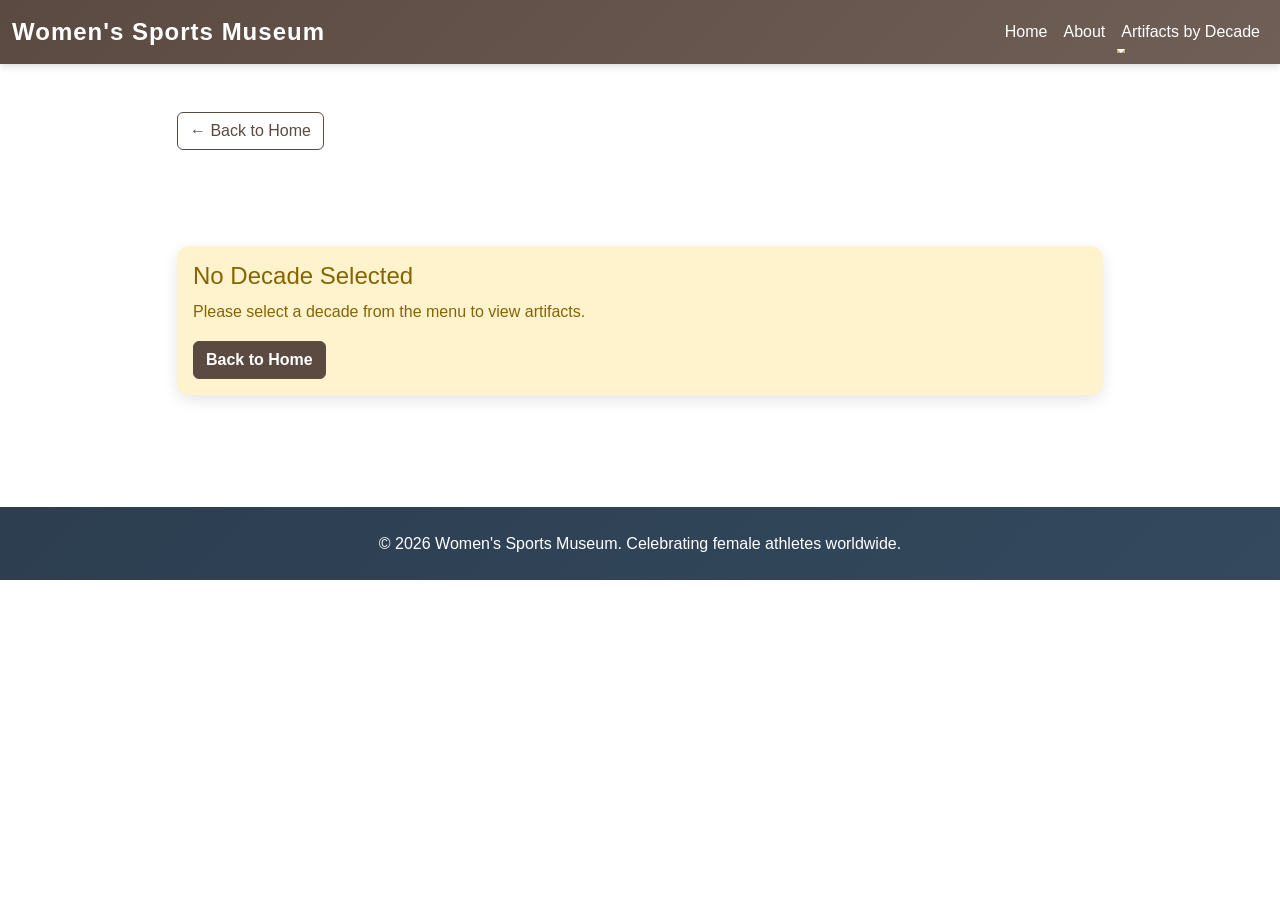
==== decade.html @ 3bc75951 "COMMIET" ====
<!DOCTYPE html>
<html lang="en">
<head>
    <meta charset="UTF-8">
    <meta name="viewport" content="width=device-width, initial-scale=1.0">
    <link rel="stylesheet" href="https://cdn.jsdelivr.net/npm/bootstrap@5.3.3/dist/css/bootstrap.min.css" integrity="sha384-QWTKZyjpPEjISv5WaRU9OFeRpok6YctnYmDr5pNlyT2bRjXh0JMhjY6hW+ALEwIH" crossorigin="anonymous">
    <script src="https://cdn.jsdelivr.net/npm/bootstrap@5.3.3/dist/js/bootstrap.bundle.min.js" crossorigin="anonymous"></script>
    <title>Women's Sports Museum - Artifacts</title>
    
    <link rel="stylesheet" href="css/all.css">
    <script src="js/scroll-animations.js" defer></script>
    <script src="js/advanced-scroll.js" defer></script>
</head>
<body>
    <!-- Navigation -->
    <nav class="navbar navbar-expand-lg" style="background: linear-gradient(135deg, #5a4a42 0%, #6f5f57 100%); box-shadow: 0 2px 8px rgba(0,0,0,0.15);">
        <div class="container-fluid">
            <a class="navbar-brand fw-bold" href="home.html" style="font-size: 1.5rem; letter-spacing: 1px; color: white;">Women's Sports Museum</a>
            <button class="navbar-toggler" type="button" data-bs-toggle="collapse" data-bs-target="#navbarSupportedContent"
                aria-controls="navbarSupportedContent" aria-expanded="false" aria-label="Toggle navigation">
                <span class="navbar-toggler-icon"></span>
            </button>
            <div class="collapse navbar-collapse" id="navbarSupportedContent">
                <ul class="navbar-nav ms-auto mb-2 mb-lg-0">
                    <li class="nav-item">
                        <a class="nav-link" href="home.html" style="color: white;">Home</a>
                    </li>
                    <li class="nav-item">
                        <a class="nav-link" href="#about" style="color: white;">About</a>
                    </li>
                    <li class="nav-item dropdown">
                        <a class="nav-link dropdown-toggle" href="#" role="button" data-bs-toggle="dropdown"
                            aria-expanded="false" style="color: white;">
                            Artifacts by Decade
                        </a>
                        <ul class="dropdown-menu dropdown-menu-dark">
                            <li><a class="dropdown-item" href="decade.html?decade=40s">1940s</a></li>
                            <li><a class="dropdown-item" href="decade.html?decade=50s">1950s</a></li>
                            <li><a class="dropdown-item" href="decade.html?decade=60s">1960s</a></li>
                            <li><a class="dropdown-item" href="decade.html?decade=70s">1970s+</a></li>
                        </ul>
                    </li>
                </ul>
            </div>
        </div>
    </nav>
    
    <div class="container py-5">
        <div class="row mb-5">
            <div class="col-lg-10 mx-auto">
                <a href="home.html" class="btn btn-outline-secondary mb-4">← Back to Home</a>
                <h1 id="decade-title" class="mb-4" style="color: #5a4a42;"></h1>
            </div>
        </div>
        
        <div class="row" id="artifacts-container">
            <div class="text-center col-12">
                <div class="spinner-border text-muted" role="status">
                    <span class="visually-hidden">Loading...</span>
                </div>
                <p class="mt-3">Loading artifacts...</p>
            </div>
        </div>
    </div>

    <!-- Footer -->
    <footer class="bg-dark text-white py-4 mt-5">
        <div class="container text-center">
            <p class="mb-0">&copy; 2026 Women's Sports Museum. Celebrating female athletes worldwide.</p>
        </div>
    </footer>

    <script src="js/decade-loader.js"></script>
</body>
</html>
---- css/all.css ----
/* Variables */
:root {
    --primary-color: #5a4a42;
    --secondary-color: #6f5f57;
    --accent-color: #c9a76b;
    --light-bg: #f8f7f5;
    --text-dark: #3a3430;
}

/* General Styling */
* {
    margin: 0;
    padding: 0;
    box-sizing: border-box;
}

body {
    font-family: 'Segoe UI', Tahoma, Geneva, Verdana, sans-serif;
    color: var(--text-dark);
    line-height: 1.6;
}

/* Navbar Styling */
.navbar {
    transition: all 0.3s ease;
    position: relative;
    z-index: 1000;
}

.navbar.scrolled {
    box-shadow: 0 4px 12px rgba(0, 0, 0, 0.25) !important;
    padding: 0.5rem 0 !important;
    background: linear-gradient(135deg, rgba(90, 74, 66, 0.98) 0%, rgba(111, 95, 87, 0.98) 100%) !important;
}

.navbar-dark {
    box-shadow: 0 2px 10px rgba(0, 0, 0, 0.1);
}

.navbar-brand {
    letter-spacing: 1px;
    transition: all 0.3s ease;
    color: white !important;
}

.navbar-brand:hover {
    transform: scale(1.05);
    color: var(--accent-color) !important;
}

.nav-link {
    transition: all 0.3s ease;
    position: relative;
    padding-bottom: 0.5rem !important;
    color: white !important;
}

.nav-link::after {
    content: '';
    position: absolute;
    width: 0;
    height: 2px;
    bottom: 0;
    left: 0;
    background-color: var(--accent-color);
    transition: width 0.3s ease;
}

.nav-link:hover::after {
    width: 100%;
}

.nav-link:hover {
    color: var(--accent-color) !important;
    transform: translateY(-2px);
}

/* Hero Section */
.hero-section {
    min-height: 500px;
    display: flex;
    align-items: center;
    position: relative;
    overflow: hidden;
}

.hero-section::before {
    content: '';
    position: absolute;
    top: 0;
    left: 0;
    right: 0;
    bottom: 0;
    background: url('data:image/svg+xml,<svg xmlns="http://www.w3.org/2000/svg" viewBox="0 0 1200 600"><defs><pattern id="dots" x="0" y="0" width="50" height="50" patternUnits="userSpaceOnUse"><circle cx="25" cy="25" r="2" fill="rgba(255,255,255,0.1)"/></pattern></defs><rect width="1200" height="600" fill="none"/><rect width="1200" height="600" fill="url(%23dots)"/></svg>');
    opacity: 0.5;
}

.hero-section .container {
    position: relative;
    z-index: 1;
}

.hero-section h1 {
    animation: slideInLeft 0.8s ease-out;
}

.hero-section p {
    animation: slideInRight 0.8s ease-out;
}

@keyframes slideInLeft {
    from {
        opacity: 0;
        transform: translateX(-50px);
    }
    to {
        opacity: 1;
        transform: translateX(0);
    }
}

@keyframes slideInRight {
    from {
        opacity: 0;
        transform: translateX(50px);
    }
    to {
        opacity: 1;
        transform: translateX(0);
    }
}

/* Card Styling */
.card {
    border: none;
    transition: all 0.3s ease;
    border-radius: 12px;
}

.card-hover:hover {
    transform: translateY(-10px);
    box-shadow: 0 15px 30px rgba(139, 58, 98, 0.2) !important;
}

.card-hover {
    border-top: 4px solid var(--secondary-color);
}

.card-body {
    padding: 2rem 1rem;
}

.card-title {
    color: var(--primary-color);
    font-weight: 700;
    font-size: 1.5rem;
    margin-bottom: 0.5rem;
}

.card-text {
    font-size: 0.95rem;
}

/* Buttons */
.btn-light {
    background-color: white;
    color: var(--primary-color);
    font-weight: 600;
    transition: all 0.3s ease;
    border: 2px solid white;
}

.btn-light:hover {
    background-color: var(--accent-color);
    color: var(--primary-color);
    transform: scale(1.05);
}

.btn-primary {
    background-color: var(--primary-color);
    border-color: var(--primary-color);
    font-weight: 600;
}

.btn-primary:hover {
    background-color: var(--secondary-color);
    border-color: var(--secondary-color);
    transform: scale(1.05);
}

.btn-outline-secondary {
    color: var(--primary-color);
    border-color: var(--primary-color);
    transition: all 0.3s ease;
}

.btn-outline-secondary:hover {
    background-color: var(--primary-color);
    border-color: var(--primary-color);
}

/* Section Spacing */
section {
    padding-top: 2.5rem;
    padding-bottom: 2.5rem;
}

section h2 {
    font-weight: 700;
    margin-bottom: 3rem;
    position: relative;
    padding-bottom: 1rem;
}

section h2::after {
    content: '';
    position: absolute;
    bottom: 0;
    left: 50%;
    transform: translateX(-50%);
    width: 80px;
    height: 4px;
    background: linear-gradient(90deg, var(--primary-color), var(--secondary-color));
    border-radius: 2px;
}

/* Artifact Content */
.artifact-content {
    background: white;
    padding: 2rem;
    border-radius: 12px;
    box-shadow: 0 5px 15px rgba(0, 0, 0, 0.08);
}

.artifact-content h1 {
    color: var(--primary-color);
    margin-bottom: 1.5rem;
    border-bottom: 3px solid var(--secondary-color);
    padding-bottom: 1rem;
}

.artifact-content h2 {
    color: var(--secondary-color);
    margin-top: 2rem;
    margin-bottom: 1rem;
    font-size: 1.5rem;
}

.artifact-content h3 {
    color: var(--primary-color);
    margin-top: 1.5rem;
    margin-bottom: 0.8rem;
    font-size: 1.2rem;
}

.artifact-content p {
    margin-bottom: 1rem;
    line-height: 1.8;
    font-size: 1.05rem;
}

.artifact-content ul, .artifact-content ol {
    margin: 1rem 0 1rem 2rem;
}

.artifact-content li {
    margin-bottom: 0.5rem;
    line-height: 1.8;
}

.artifact-content img {
    max-width: 100%;
    height: auto;
    border-radius: 8px;
    margin: 1.5rem 0;
}

.artifact-content strong {
    color: var(--secondary-color);
    font-weight: 600;
}

/* Footer */
footer {
    background: linear-gradient(135deg, #2c3e50 0%, #34495e 100%);
    margin-top: 5rem;
}

footer p {
    margin-bottom: 0;
}

/* Loading Spinner */
.spinner-border {
    color: var(--secondary-color);
}

/* Links */
a {
    transition: all 0.3s ease;
}

a:hover {
    text-decoration: none;
}

/* Alert Styling */
.alert {
    border-radius: 12px;
    border: none;
    box-shadow: 0 5px 15px rgba(0, 0, 0, 0.1);
}

.alert-warning {
    background-color: #fff3cd;
    color: #856404;
}

.alert-danger {
    background-color: #f8d7da;
    color: #721c24;
}

/* Scroll Animations */
.fade-in {
    opacity: 0;
    transform: translateY(30px);
    animation: fadeInUp 0.6s ease-out forwards;
}

.fade-in:nth-child(1) { animation-delay: 0.1s; }
.fade-in:nth-child(2) { animation-delay: 0.2s; }
.fade-in:nth-child(3) { animation-delay: 0.3s; }
.fade-in:nth-child(4) { animation-delay: 0.4s; }

/* Scroll-triggered animations */
/* Directional Scroll Animations */
.scroll-reveal {
    opacity: 0;
    transform: translateY(40px);
    transition: all 0.7s ease-out;
}

.scroll-reveal.visible {
    opacity: 1;
    transform: translateY(0);
}

/* Slide in from left */
.slide-in-left {
    opacity: 0;
    transform: translateX(-100px);
    transition: all 0.8s cubic-bezier(0.34, 1.56, 0.64, 1);
}

.slide-in-left.visible {
    opacity: 1;
    transform: translateX(0);
}

/* Slide in from right */
.slide-in-right {
    opacity: 0;
    transform: translateX(100px);
    transition: all 0.8s cubic-bezier(0.34, 1.56, 0.64, 1);
}

.slide-in-right.visible {
    opacity: 1;
    transform: translateX(0);
}

/* Alternate sections */
section:nth-child(even) h2 {
    animation-delay: 0.1s;
}

section:nth-child(odd) h2 {
    animation-delay: 0.05s;
}

.scroll-scale {
    opacity: 0;
    transform: scale(0.9);
    transition: all 0.8s cubic-bezier(0.34, 1.56, 0.64, 1);
}

.scroll-scale.visible {
    opacity: 1;
    transform: scale(1);
}

.scroll-slide-left {
    opacity: 0;
    transform: translateX(-50px);
    transition: all 0.7s ease-out;
}

.scroll-slide-left.visible {
    opacity: 1;
    transform: translateX(0);
}

.scroll-slide-right {
    opacity: 0;
    transform: translateX(50px);
    transition: all 0.7s ease-out;
}

.scroll-slide-right.visible {
    opacity: 1;
    transform: translateX(0);
}

@keyframes fadeInUp {
    from {
        opacity: 0;
        transform: translateY(30px);
    }
    to {
        opacity: 1;
        transform: translateY(0);
    }
}

/* Parallax effect for hero */
.hero-parallax {
    background-attachment: fixed;
    background-position: center;
    background-repeat: no-repeat;
    background-size: cover;
}

@media (max-width: 768px) {
    .hero-parallax {
        background-attachment: scroll;
    }
}

/* Button Animations */
.btn {
    position: relative;
    overflow: hidden;
    transition: all 0.3s ease;
}

.btn::before {
    content: '';
    position: absolute;
    top: 50%;
    left: 50%;
    width: 0;
    height: 0;
    border-radius: 50%;
    background: rgba(255, 255, 255, 0.3);
    transform: translate(-50%, -50%);
    transition: width 0.6s, height 0.6s;
}

.btn:hover::before {
    width: 300px;
    height: 300px;
}

/* Card Animations Enhanced */
.card-hover {
    animation: cardSlideIn 0.5s ease-out;
}

@keyframes cardSlideIn {
    from {
        opacity: 0;
        transform: scale(0.95) translateY(20px);
    }
    to {
        opacity: 1;
        transform: scale(1) translateY(0);
    }
}

/* Section Title Animation */
section h2 {
    animation: titleFadeIn 0.7s ease-out;
}

@keyframes titleFadeIn {
    from {
        opacity: 0;
        transform: translateY(-20px);
    }
    to {
        opacity: 1;
        transform: translateY(0);
    }
}

/* Responsive */
@media (max-width: 768px) {
    .hero-section h1 {
        font-size: 2rem;
    }
    
    section h2::after {
        width: 60px;
    }
    
    .artifact-content {
        padding: 1.5rem;
    }
}

/* Scrollbar Styling */
::-webkit-scrollbar {
    width: 10px;
}

::-webkit-scrollbar-track {
    background: var(--light-bg);
}

::-webkit-scrollbar-thumb {
    background: var(--primary-color);
    border-radius: 5px;
}

::-webkit-scrollbar-thumb:hover {
    background: var(--secondary-color);
}
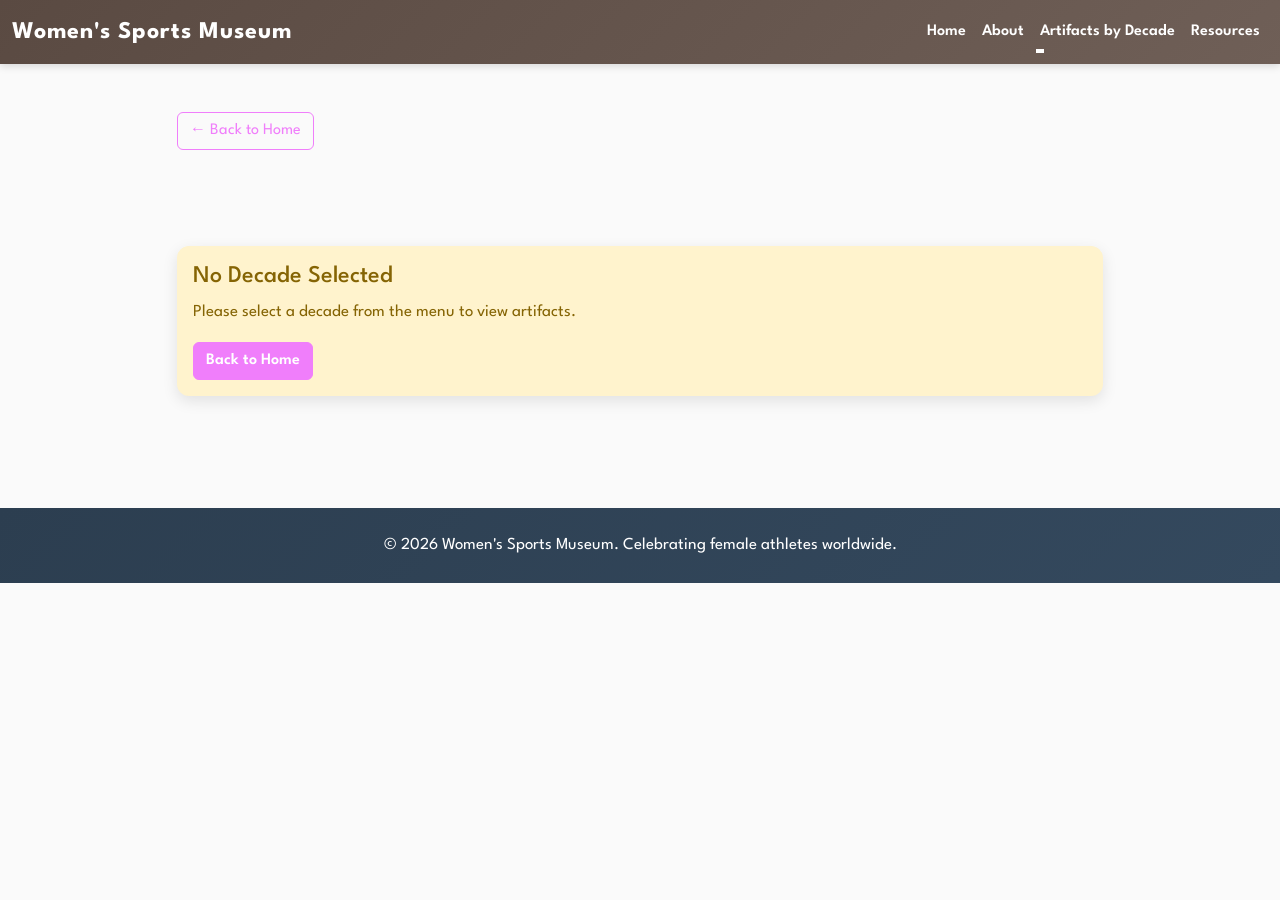
==== commit 5b2e0f0d: "big update" ====
--- a/decade.html
+++ b/decade.html
@@ -8,6 +8,7 @@
     <title>Women's Sports Museum - Artifacts</title>
     
     <link rel="stylesheet" href="css/all.css">
+    <script src="js/data-cache.js" defer></script>
     <script src="js/scroll-animations.js" defer></script>
     <script src="js/advanced-scroll.js" defer></script>
 </head>
@@ -40,16 +41,19 @@
                             <li><a class="dropdown-item" href="decade.html?decade=70s">1970s+</a></li>
                         </ul>
                     </li>
+                    <li class="nav-item">
+                        <a class="nav-link" href="resources.html" style="color: white;">Resources</a>
+                    </li>
                 </ul>
             </div>
         </div>
     </nav>
     
     <div class="container py-5">
-        <div class="row mb-5">
-            <div class="col-lg-10 mx-auto">
-                <a href="home.html" class="btn btn-outline-secondary mb-4">← Back to Home</a>
-                <h1 id="decade-title" class="mb-4" style="color: #5a4a42;"></h1>
+<div class="row mb-5 fade-in">
+                    <div class="col-lg-10 mx-auto">
+                        <a href="home.html" class="btn btn-outline-secondary mb-4">← Back to Home</a>
+                        <h1 id="decade-title" class="mb-4 scroll-reveal" style="color: #5a4a42;"></h1>
             </div>
         </div>
         
--- a/css/all.css
+++ b/css/all.css
@@ -1,10 +1,12 @@
+@import url('https://fonts.googleapis.com/css2?family=League+Spartan:wght@100..900&display=swap');
+
 /* Variables */
 :root {
-    --primary-color: #5a4a42;
-    --secondary-color: #6f5f57;
-    --accent-color: #c9a76b;
-    --light-bg: #f8f7f5;
-    --text-dark: #3a3430;
+    --primary-color: #f07efb;
+    --secondary-color: #a5515e;
+    --accent-color: #ffffff;
+    --light-bg: #fafafa;
+    --text-dark: #1f1f1f;
 }
 
 /* General Styling */
@@ -15,44 +17,64 @@
 }
 
 body {
-    font-family: 'Segoe UI', Tahoma, Geneva, Verdana, sans-serif;
+    background-color: var(--light-bg);
     color: var(--text-dark);
+    margin: 0;
+    font-family: 'League Spartan', sans-serif;
     line-height: 1.6;
 }
 
+p {
+    font-size: 1.05rem;
+}
+
+a {
+    color: inherit;
+    text-decoration: none;
+}
+
+img {
+    max-width: 100%;
+    display: block;
+}
+
 /* Navbar Styling */
+.navbar-container {
+    position: sticky;
+    top: 0;
+    z-index: 1000;
+}
+
+.nb-background-color {
+    background: linear-gradient(135deg, #f07efb 0%, #a5515e 100%);
+    box-shadow: 0 2px 12px rgba(0,0,0,0.15);
+}
+
 .navbar {
     transition: all 0.3s ease;
-    position: relative;
-    z-index: 1000;
-}
-
-.navbar.scrolled {
-    box-shadow: 0 4px 12px rgba(0, 0, 0, 0.25) !important;
-    padding: 0.5rem 0 !important;
-    background: linear-gradient(135deg, rgba(90, 74, 66, 0.98) 0%, rgba(111, 95, 87, 0.98) 100%) !important;
-}
-
-.navbar-dark {
-    box-shadow: 0 2px 10px rgba(0, 0, 0, 0.1);
 }
 
 .navbar-brand {
+    color: white !important;
     letter-spacing: 1px;
-    transition: all 0.3s ease;
-    color: white !important;
+    font-weight: 700;
 }
 
 .navbar-brand:hover {
     transform: scale(1.05);
-    color: var(--accent-color) !important;
+    color: #ffffff !important;
+}
+
+.navbar-brand .nav-image {
+    height: 50px;
+    width: auto;
 }
 
 .nav-link {
-    transition: all 0.3s ease;
+    color: white !important;
+    font-weight: 600;
     position: relative;
-    padding-bottom: 0.5rem !important;
-    color: white !important;
+    transition: color 0.25s ease, transform 0.25s ease;
 }
 
 .nav-link::after {
@@ -62,71 +84,498 @@
     height: 2px;
     bottom: 0;
     left: 0;
-    background-color: var(--accent-color);
+    background-color: white;
     transition: width 0.3s ease;
 }
 
+.nav-link:hover {
+    color: #ffffff !important;
+    transform: translateY(-1px);
+}
+
 .nav-link:hover::after {
     width: 100%;
 }
 
-.nav-link:hover {
-    color: var(--accent-color) !important;
-    transform: translateY(-2px);
+button.navbar-toggler {
+    border-color: rgba(255,255,255,0.6);
+}
+
+button.navbar-toggler-icon {
+    filter: invert(1);
 }
 
 /* Hero Section */
-.hero-section {
-    min-height: 500px;
+.image-background {
+    min-height: calc(100vh - 80px);
+    background-image: linear-gradient(rgba(0,0,0,0.35), rgba(0,0,0,0.35)), url('images/background.png');
+    background-size: cover;
+    background-position: center;
+    background-repeat: no-repeat;
     display: flex;
     align-items: center;
+    justify-content: center;
+    text-align: center;
+    padding: 4rem 1rem;
+}
+
+.hero-section {
     position: relative;
     overflow: hidden;
 }
 
-.hero-section::before {
+.image-text {
+    color: white;
+    max-width: 900px;
+    width: 100%;
+}
+
+.image-text h1 {
+    font-size: clamp(3rem, 5vw, 5.5rem);
+    font-weight: 800;
+    margin-bottom: 1rem;
+}
+
+.image-text p {
+    font-size: clamp(1.1rem, 1.4vw, 1.75rem);
+    max-width: 820px;
+    margin: 0 auto 2rem;
+}
+
+.feminism-text h1 {
+    font-size: clamp(2.5rem, 4vw, 4rem);
+    margin-bottom: 1.5rem;
+}
+
+.background {
+    width: 100%;
+    max-width: 550px;
+    min-height: 350px;
+    background: #dca1a1;
+    border-radius: 25px;
+    margin: auto;
+    display: flex;
+    justify-content: center;
+    align-items: center;
+    padding: 20px;
+}
+
+.image-size {
+    object-fit: cover;
+    object-position: top center;
+    width: 100%;
+    height: 100%;
+}
+
+.overview-text,
+.overview-text-sports {
+    padding: 1rem 1.5rem;
+}
+
+.overview-text p,
+.overview-text-sports p {
+    font-size: 1.05rem;
+    color: #2a2a2a;
+    line-height: 1.8;
+}
+
+.section-heading {
+    font-weight: 800;
+    margin-bottom: 2rem;
+}
+
+/* Footer */
+.footer {
+    background: linear-gradient(135deg, #f07efb 0%, #a5515e 100%);
+}
+
+.footer p {
+    color: #ffffff;
+    font-size: 1rem;
+    margin-bottom: 0;
+}
+
+.footer-icon {
+    font-size: 2rem;
+    color: #ffffff;
+    transition: transform 0.2s ease, color 0.2s ease;
+}
+
+.footer-icon:hover {
+    color: #fbe4ff;
+    transform: scale(1.1);
+}
+
+.image-background-1940 {
+    min-height: 80vh;
+    background-image: linear-gradient(rgba(0,0,0,0.35), rgba(0,0,0,0.35)), url('/images/background.png');
+    background-size: cover;
+    background-position: center;
+    display: flex;
+    align-items: center;
+    justify-content: center;
+    text-align: center;
+    padding: 4rem 1rem;
+}
+
+.image-background-1940 .image-text {
+    color: white;
+    max-width: 900px;
+    width: 100%;
+}
+
+.image-background-1940 h1 {
+    font-size: clamp(3rem, 5vw, 5.5rem);
+    font-weight: 800;
+    margin-bottom: 1rem;
+}
+
+.image-background-1940 h3 {
+    font-size: clamp(1.4rem, 2vw, 2rem);
+    font-weight: 500;
+}
+
+.overview-1940 {
+    max-width: 900px;
+    margin: 0 auto;
+}
+
+.overview-1940 p {
+    color: #333;
+    line-height: 1.8;
+    font-size: 1.1rem;
+    margin-top: 1.5rem;
+}
+
+.artifact-section {
+    padding: 4rem 0;
+}
+
+.timeline-section {
+    max-width: 1100px;
+    margin: 0 auto;
+}
+
+.hero-collage {
+    position: absolute;
+    inset: 0;
+    pointer-events: none;
+    display: grid;
+    grid-template-columns: 1.5fr 1fr;
+    gap: 1rem;
+    padding: 3rem;
+    align-items: center;
+    justify-items: center;
+}
+
+.hero-collage .banner-card {
+    position: relative;
+    overflow: hidden;
+    border-radius: 32px;
+    box-shadow: 0 28px 80px rgba(0, 0, 0, 0.35);
+}
+
+.hero-collage .banner-card img {
+    width: 100%;
+    height: 100%;
+    min-height: 100%;
+    object-fit: cover;
+    object-position: center;
+    opacity: 0.95;
+    transition: transform 0.7s ease;
+}
+
+.hero-collage .banner-card:hover img {
+    transform: scale(1.08);
+}
+
+.hero-collage .banner-card-large {
+    grid-row: 1 / span 2;
+    min-height: 420px;
+}
+
+.hero-collage .banner-card-small {
+    min-height: 190px;
+    width: 100%;
+    max-width: 360px;
+}
+
+.hero-collage .card-top {
+    align-self: start;
+}
+
+.hero-collage .card-bottom {
+    align-self: end;
+}
+
+.timeline-message {
+    text-align: center;
+    color: #4b3f3e;
+    font-weight: 600;
+    margin-bottom: 1.5rem;
+}
+
+.decade-summary {
+    background: rgba(240, 126, 251, 0.08);
+    border-left: 5px solid #f07efb;
+    color: #4a2f5e;
+    border-radius: 18px;
+    padding: 1.6rem 1.8rem;
+    font-size: 1.05rem;
+    line-height: 1.8;
+    box-shadow: 0 8px 28px rgba(0, 0, 0, 0.06);
+    opacity: 0;
+    transform: translateY(20px);
+    transition: opacity 0.8s ease-out, transform 0.8s ease-out;
+}
+
+.decade-summary.visible {
+    opacity: 1;
+    transform: translateY(0);
+}
+
+.timeline-section {
+    max-width: 1100px;
+    margin: 0 auto;
+}
+
+.decade-navigation {
+    display: flex;
+    justify-content: space-between;
+    align-items: center;
+    gap: 1rem;
+}
+
+.timeline-steps {
+    position: relative;
+    padding-left: 1rem;
+    border-left: 4px solid rgba(240, 126, 251, 0.25);
+}
+
+.timeline-step {
+    position: relative;
+    margin-bottom: 2.5rem;
+    padding-left: 2rem;
+}
+
+.timeline-step:last-child {
+    margin-bottom: 0;
+}
+
+.step-marker {
+    position: absolute;
+    left: -1.2rem;
+    top: 0.35rem;
+    width: 18px;
+    height: 18px;
+    border-radius: 50%;
+    background: #f07efb;
+    box-shadow: 0 0 0 8px rgba(240, 126, 251, 0.14);
+}
+
+.timeline-card {
+    width: 100%;
+    max-width: 900px;
+    margin: 0 auto;
+    border-radius: 24px;
+    overflow: hidden;
+    background: #ffffff;
+    box-shadow: 0 24px 54px rgba(0, 0, 0, 0.07);
+    transition: transform 0.3s ease, box-shadow 0.3s ease;
+}
+
+.timeline-card:hover {
+    transform: translateY(-6px);
+    box-shadow: 0 32px 68px rgba(0, 0, 0, 0.12);
+}
+
+.timeline-card-body {
+    padding: 1.6rem;
+}
+
+.timeline-card-title {
+    font-size: 1.4rem;
+    font-weight: 800;
+    margin-bottom: 1rem;
+}
+
+.timeline-card-image {
+    width: 100%;
+    height: 320px;
+    object-fit: cover;
+    border-radius: 18px;
+    transition: transform 0.6s ease;
+}
+
+.timeline-card:hover .timeline-card-image {
+    transform: scale(1.03);
+}
+
+.timeline-card-toggle {
+    min-width: 180px;
+}
+
+.timeline-card-details {
+    background: rgba(248, 229, 252, 0.7);
+    border-radius: 18px;
+    padding: 1rem;
+}
+
+.timeline-card-details p {
+    margin-bottom: 1rem;
+    color: #4b3f3e;
+}
+
+.timeline-steps {
+    position: relative;
+    padding: 1rem 0 3rem;
+}
+
+.timeline-steps::before {
     content: '';
     position: absolute;
+    left: 50%;
+    top: 1rem;
+    bottom: 1rem;
+    width: 4px;
+    background: rgba(240, 126, 251, 0.25);
+    transform: translateX(-50%);
+    border-radius: 999px;
+}
+
+.timeline-step {
+    position: relative;
+    padding: 2.5rem 0;
+}
+
+.timeline-step .step-marker {
+    position: absolute;
+    left: 50%;
     top: 0;
-    left: 0;
-    right: 0;
-    bottom: 0;
-    background: url('data:image/svg+xml,<svg xmlns="http://www.w3.org/2000/svg" viewBox="0 0 1200 600"><defs><pattern id="dots" x="0" y="0" width="50" height="50" patternUnits="userSpaceOnUse"><circle cx="25" cy="25" r="2" fill="rgba(255,255,255,0.1)"/></pattern></defs><rect width="1200" height="600" fill="none"/><rect width="1200" height="600" fill="url(%23dots)"/></svg>');
-    opacity: 0.5;
-}
-
-.hero-section .container {
+    transform: translate(-50%, -50%);
+    width: 18px;
+    height: 18px;
+    border-radius: 50%;
+    background: #f07efb;
+    box-shadow: 0 0 0 8px rgba(240, 126, 251, 0.16);
+}
+
+.timeline-card {
     position: relative;
-    z-index: 1;
-}
-
-.hero-section h1 {
-    animation: slideInLeft 0.8s ease-out;
-}
-
-.hero-section p {
-    animation: slideInRight 0.8s ease-out;
-}
-
-@keyframes slideInLeft {
-    from {
-        opacity: 0;
-        transform: translateX(-50px);
-    }
-    to {
-        opacity: 1;
-        transform: translateX(0);
-    }
-}
-
-@keyframes slideInRight {
-    from {
-        opacity: 0;
-        transform: translateX(50px);
-    }
-    to {
-        opacity: 1;
-        transform: translateX(0);
+    background: #fff;
+    border-radius: 24px;
+    overflow: hidden;
+    box-shadow: 0 20px 48px rgba(0, 0, 0, 0.08);
+    transition: transform 0.35s ease, box-shadow 0.35s ease;
+}
+
+.timeline-card:hover {
+    transform: translateY(-6px);
+    box-shadow: 0 28px 60px rgba(0, 0, 0, 0.14);
+}
+
+.timeline-card img {
+    width: 100%;
+    height: 100%;
+    object-fit: cover;
+    object-position: center;
+    transition: transform 0.6s ease;
+}
+
+.timeline-card:hover img {
+    transform: scale(1.05);
+}
+
+.timeline-card-body {
+    padding: 1.4rem 1.6rem 1.6rem;
+}
+
+.timeline-card-title {
+    font-size: 1.35rem;
+    font-weight: 800;
+    text-align: center;
+    margin-bottom: 1rem;
+}
+
+.timeline-card-toggle {
+    width: 100%;
+    text-align: left;
+    padding: 1rem 1.25rem;
+    border-radius: 16px;
+    border: 1px solid rgba(240, 126, 251, 0.25);
+    background: rgba(248, 229, 252, 0.85);
+    color: #4b3f3e;
+    font-weight: 700;
+    transition: background 0.25s ease, transform 0.25s ease;
+}
+
+.timeline-card-toggle:hover {
+    background: rgba(240, 126, 251, 0.15);
+    transform: translateX(4px);
+}
+
+.timeline-card-details {
+    margin-top: 1rem;
+}
+
+.timeline-card-details p {
+    margin-bottom: 1rem;
+    color: #4b3f3e;
+    line-height: 1.8;
+}
+
+.timeline-card-details .btn {
+    margin-top: 0.5rem;
+}
+
+.timeline-accordion .accordion-item {
+    border: none;
+    background: transparent;
+}
+
+.timeline-accordion .accordion-button {
+    border-radius: 18px;
+    background: rgba(240, 126, 251, 0.12);
+    color: #4b3f3e;
+    box-shadow: 0 8px 30px rgba(0, 0, 0, 0.08);
+    transition: transform 0.25s ease, box-shadow 0.25s ease;
+}
+
+.timeline-accordion .accordion-button:not(.collapsed) {
+    background: #fbe4fe;
+}
+
+.timeline-accordion .accordion-button:hover {
+    transform: translateX(4px);
+}
+
+.timeline-accordion .accordion-body {
+    background: rgba(255, 255, 255, 0.95);
+    border-radius: 0 0 18px 18px;
+    box-shadow: 0 12px 34px rgba(0, 0, 0, 0.1);
+}
+
+.timeline-accordion .artifact-image {
+    border-radius: 18px;
+    object-fit: cover;
+    height: 100%;
+    width: 100%;
+}
+
+.modal-image {
+    width: 100%;
+    border-radius: 15px;
+    margin-bottom: 20px;
+}
+
+@media (max-width: 768px) {
+    .image-background-1940 {
+        min-height: 55vh;
+        padding: 3rem 1rem;
+    }
+
+    .image-background-1940 h1 {
+        font-size: 2.7rem;
     }
 }
 
@@ -151,7 +600,7 @@
 }
 
 .card-title {
-    color: var(--primary-color);
+    color: black;
     font-weight: 700;
     font-size: 1.5rem;
     margin-bottom: 0.5rem;
@@ -290,6 +739,46 @@
     margin-bottom: 0;
 }
 
+.resource-card {
+    background: #fff;
+    border-radius: 24px;
+    padding: 2rem;
+}
+
+.resource-card h2 {
+    margin-bottom: 1.25rem;
+    color: var(--primary-color);
+}
+
+.resource-artifact h3 {
+    margin-bottom: 0.5rem;
+    color: #3c2b4a;
+}
+
+.resource-artifact p {
+    margin-bottom: 0.75rem;
+    color: #4b4652;
+}
+
+.resource-card ul {
+    list-style: disc inside;
+    margin-left: 0;
+    padding-left: 1rem;
+}
+
+.resource-card li {
+    margin-bottom: 0.75rem;
+}
+
+.resource-card a {
+    color: #5b387f;
+    text-decoration: none;
+}
+
+.resource-card a:hover {
+    text-decoration: underline;
+}
+
 /* Loading Spinner */
 .spinner-border {
     color: var(--secondary-color);
@@ -349,25 +838,45 @@
 /* Slide in from left */
 .slide-in-left {
     opacity: 0;
-    transform: translateX(-100px);
-    transition: all 0.8s cubic-bezier(0.34, 1.56, 0.64, 1);
+    transform: translateX(-120px);
 }
 
 .slide-in-left.visible {
     opacity: 1;
-    transform: translateX(0);
+    animation: slide-in-left 0.8s cubic-bezier(0.34, 1.56, 0.64, 1) forwards;
 }
 
 /* Slide in from right */
 .slide-in-right {
     opacity: 0;
-    transform: translateX(100px);
-    transition: all 0.8s cubic-bezier(0.34, 1.56, 0.64, 1);
+    transform: translateX(120px);
 }
 
 .slide-in-right.visible {
     opacity: 1;
-    transform: translateX(0);
+    animation: slide-in-right 0.8s cubic-bezier(0.34, 1.56, 0.64, 1) forwards;
+}
+
+@keyframes slide-in-left {
+    from {
+        opacity: 0;
+        transform: translateX(-120px);
+    }
+    to {
+        opacity: 1;
+        transform: translateX(0);
+    }
+}
+
+@keyframes slide-in-right {
+    from {
+        opacity: 0;
+        transform: translateX(120px);
+    }
+    to {
+        opacity: 1;
+        transform: translateX(0);
+    }
 }
 
 /* Alternate sections */
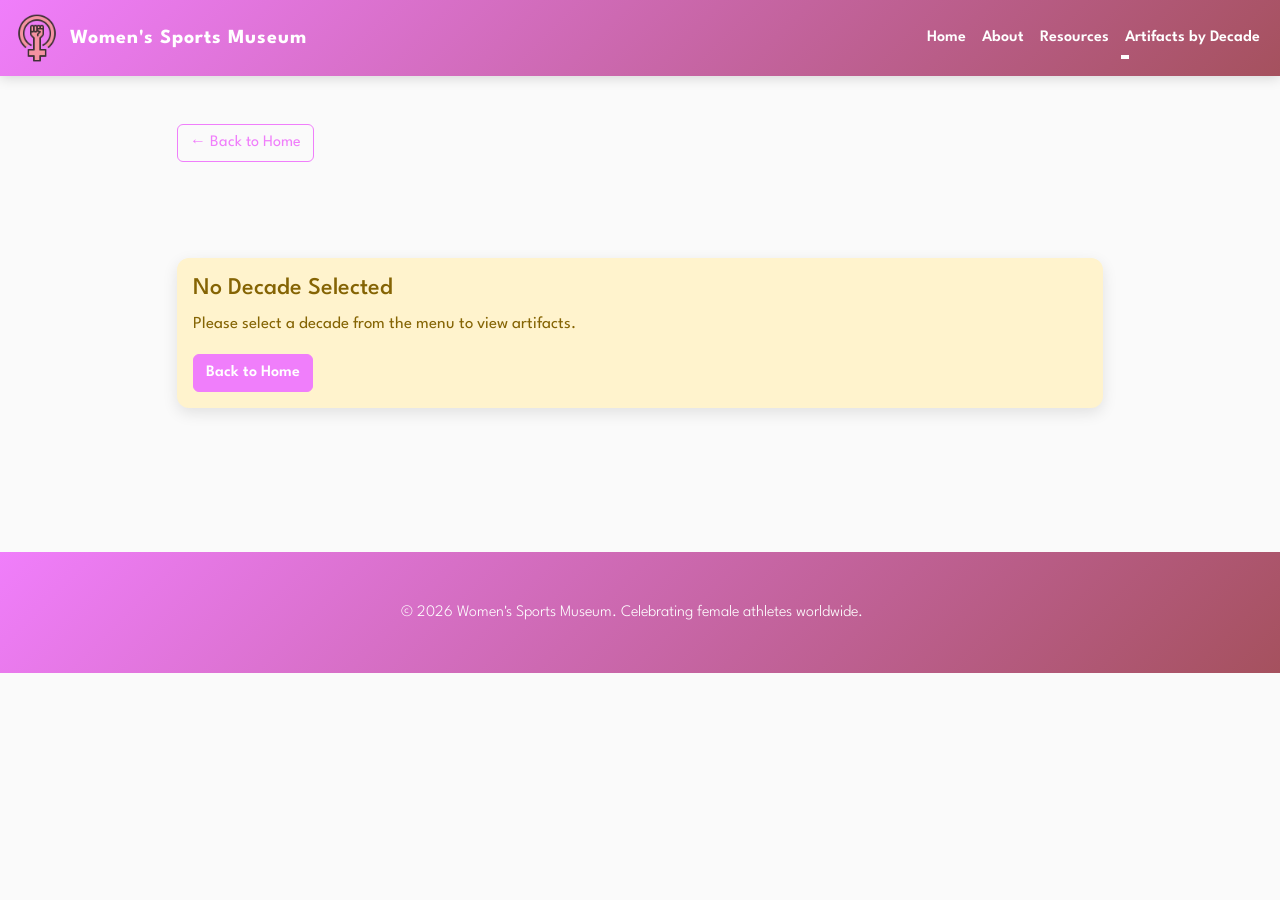
==== commit 0f3e711b: "more dynamic rendering" ====
--- a/decade.html
+++ b/decade.html
@@ -9,45 +9,12 @@
     
     <link rel="stylesheet" href="css/all.css">
     <script src="js/data-cache.js" defer></script>
+    <script src="js/load-layout.js" defer></script>
     <script src="js/scroll-animations.js" defer></script>
     <script src="js/advanced-scroll.js" defer></script>
 </head>
 <body>
-    <!-- Navigation -->
-    <nav class="navbar navbar-expand-lg" style="background: linear-gradient(135deg, #5a4a42 0%, #6f5f57 100%); box-shadow: 0 2px 8px rgba(0,0,0,0.15);">
-        <div class="container-fluid">
-            <a class="navbar-brand fw-bold" href="home.html" style="font-size: 1.5rem; letter-spacing: 1px; color: white;">Women's Sports Museum</a>
-            <button class="navbar-toggler" type="button" data-bs-toggle="collapse" data-bs-target="#navbarSupportedContent"
-                aria-controls="navbarSupportedContent" aria-expanded="false" aria-label="Toggle navigation">
-                <span class="navbar-toggler-icon"></span>
-            </button>
-            <div class="collapse navbar-collapse" id="navbarSupportedContent">
-                <ul class="navbar-nav ms-auto mb-2 mb-lg-0">
-                    <li class="nav-item">
-                        <a class="nav-link" href="home.html" style="color: white;">Home</a>
-                    </li>
-                    <li class="nav-item">
-                        <a class="nav-link" href="#about" style="color: white;">About</a>
-                    </li>
-                    <li class="nav-item dropdown">
-                        <a class="nav-link dropdown-toggle" href="#" role="button" data-bs-toggle="dropdown"
-                            aria-expanded="false" style="color: white;">
-                            Artifacts by Decade
-                        </a>
-                        <ul class="dropdown-menu dropdown-menu-dark">
-                            <li><a class="dropdown-item" href="decade.html?decade=40s">1940s</a></li>
-                            <li><a class="dropdown-item" href="decade.html?decade=50s">1950s</a></li>
-                            <li><a class="dropdown-item" href="decade.html?decade=60s">1960s</a></li>
-                            <li><a class="dropdown-item" href="decade.html?decade=70s">1970s+</a></li>
-                        </ul>
-                    </li>
-                    <li class="nav-item">
-                        <a class="nav-link" href="resources.html" style="color: white;">Resources</a>
-                    </li>
-                </ul>
-            </div>
-        </div>
-    </nav>
+    <div id="navbar-container"></div>
     
     <div class="container py-5">
 <div class="row mb-5 fade-in">
@@ -67,12 +34,7 @@
         </div>
     </div>
 
-    <!-- Footer -->
-    <footer class="bg-dark text-white py-4 mt-5">
-        <div class="container text-center">
-            <p class="mb-0">&copy; 2026 Women's Sports Museum. Celebrating female athletes worldwide.</p>
-        </div>
-    </footer>
+    <div id="footer-container"></div>
 
     <script src="js/decade-loader.js"></script>
 </body>
